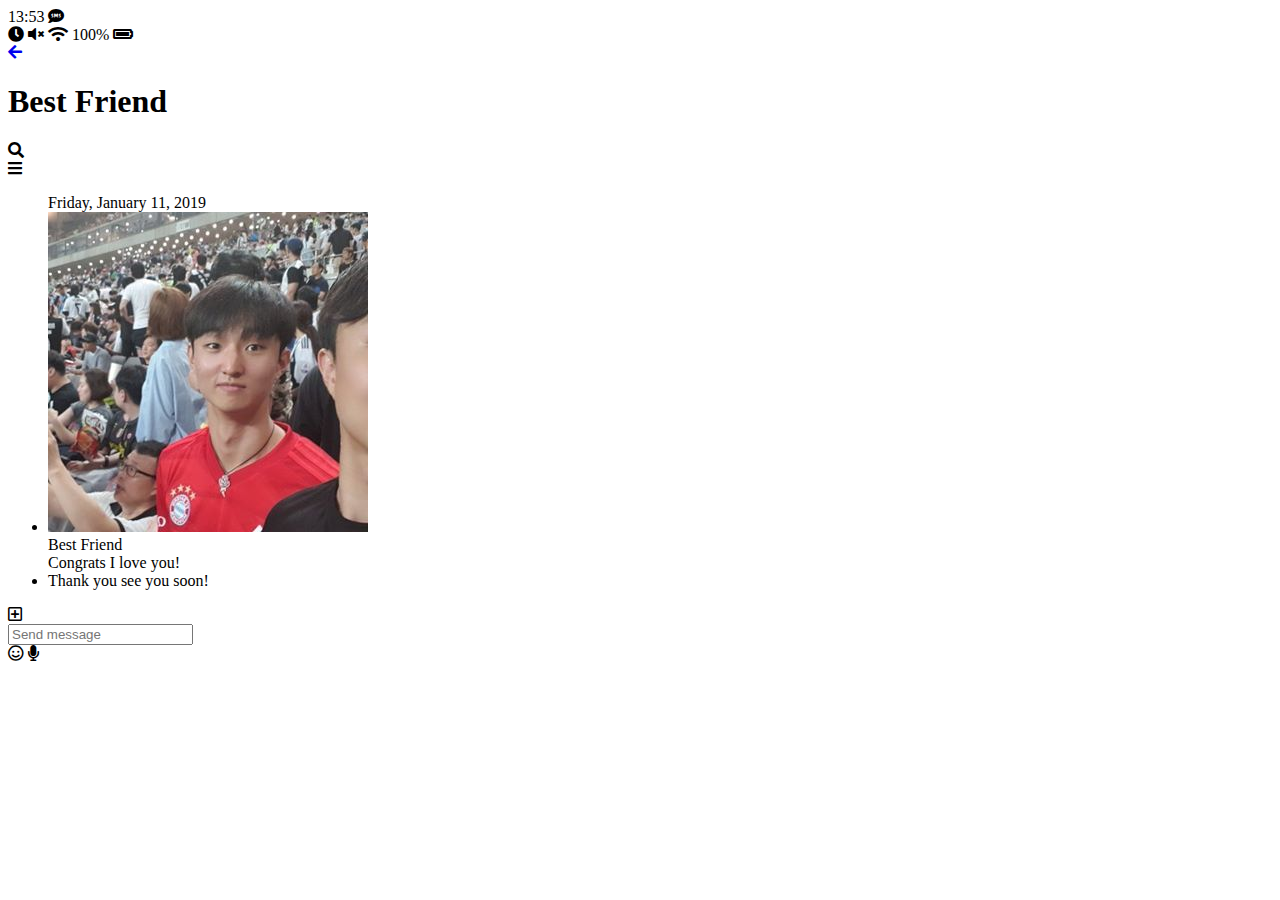
==== chat.html @ b1087396 "css 시작! reset사용법" ====
<!DOCTYPE html>
<html lang="en">
  <head>
    <meta charset="UTF-8" />
    <meta name="viewport" content="width=device-width, initial-scale=1.0" />
    <meta http-equiv="X-UA-Compatible" content="ie=edge" />
    <link rel="stylesheet" href="css/style.css" />
    <title>Chat</title>
    <link rel="stylesheet"
    href="https://use.fontawesome.com/releases/v5.9.0/css/all.css"
  </head>
  <body>
    <div class="status-bar">
      <div class="status-bar__column">
        <span class="status-bar__clock">13:53</span>
        <i class="fas fa-sms"></i>
      </div>
      <div class="status-bar__column">
        <i class="fas fa-clock"></i>
        <i class="fas fa-volume-mute"></i>
        <i class="fas fa-wifi"></i>
        <span class="status-bar__battery-level">100%</span>
        <i class="fas fa-battery-full"></i>
      </div>
    </div>
    <header class="header">
      <span class="header__header-column">
        <a href="index.html" class="header__back- btn">
          <i class="fas fa-arrow-left 2x"></i>
        </a>
        <h1 class="header__title">Best Friend</h1>
      </span>
      <div class="header__header-column">
        <span class="header__icon">
          <i class="fas fa-search"></i>
        </span>
        <div class="header__icon">
          <i class="fas fa-bars"></i>
        </div>
      </div>
    </header>
    <main class="chat">
      <ul class="chat__messages">
        <span class="chat__timestamp">Friday, January 11, 2019</span>
        <li class="incoming-message message">
          <img src="images/avatar.jpg" class="g-avatar message-avatar" />
          <div class="message__content">
            <span class="message__author">Best Friend</span>
            <div class="message__bubble">
              Congrats I love you!
            </div>
          </div>
          <span class="message__timestamp"></span>
        </li>
        <li class="incoming-message message">
          <div class="message__Content">
            <span class="message__timestamp"></span>
            <div class="message__bubble">
              Thank you see you soon!
            </div>
          </div>
        </li>
      </ul>
    </main>
    <div class="chat__write">
      <div class="chat_write-column">
        <i class="far fa-plus-square"></i>
      </div>
      <div class="chat_write-column">
        <input
          type="text"
          placeholder="Send message"
          class="chat__write-input"
        />
      </div>
      <div class="chat_write-column">
        <span class="chat__write-icon">
          <i class="far fa-smile"></i>
        </span>
        <span class="chat__write-icon">
          <i class="fas fa-microphone"></i>
        </span>
      </div>
    </div>
  </body>
</html>
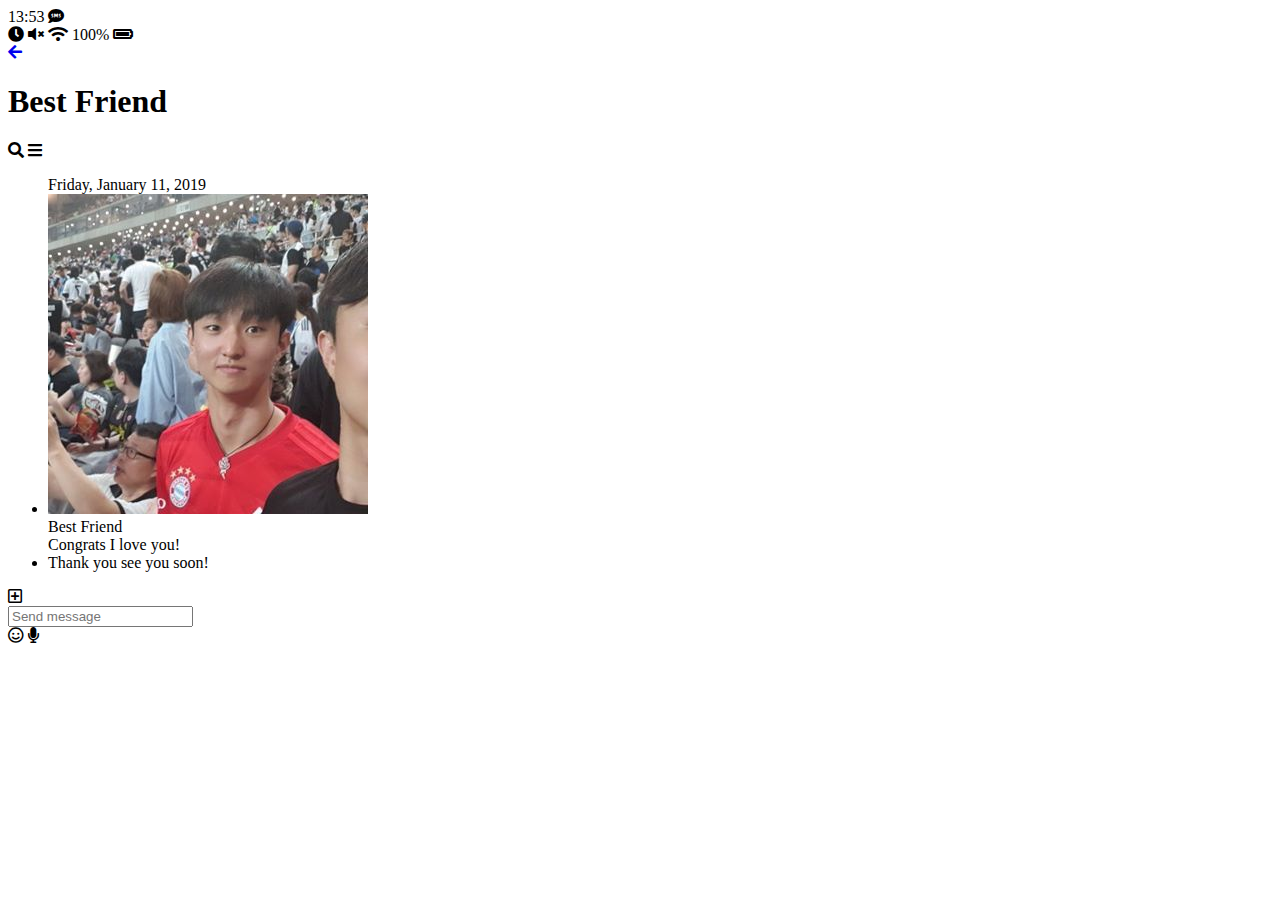
==== commit ba6dac77: "header파일 수정" ====
--- a/chat.html
+++ b/chat.html
@@ -6,6 +6,10 @@
     <meta http-equiv="X-UA-Compatible" content="ie=edge" />
     <link rel="stylesheet" href="css/style.css" />
     <title>Chat</title>
+    <link
+      href="https://fonts.googleapis.com/css?family=Open+Sans&display=swap"
+      rel="stylesheet"
+    />
     <link rel="stylesheet"
     href="https://use.fontawesome.com/releases/v5.9.0/css/all.css"
   </head>
@@ -25,8 +29,8 @@
     </div>
     <header class="header">
       <span class="header__header-column">
-        <a href="index.html" class="header__back- btn">
-          <i class="fas fa-arrow-left 2x"></i>
+        <a href="index.html" class="header__back-btn">
+          <i class="fas fa-arrow-left"></i>
         </a>
         <h1 class="header__title">Best Friend</h1>
       </span>
@@ -34,9 +38,9 @@
         <span class="header__icon">
           <i class="fas fa-search"></i>
         </span>
-        <div class="header__icon">
+        <span class="header__icon">
           <i class="fas fa-bars"></i>
-        </div>
+        </span>
       </div>
     </header>
     <main class="chat">
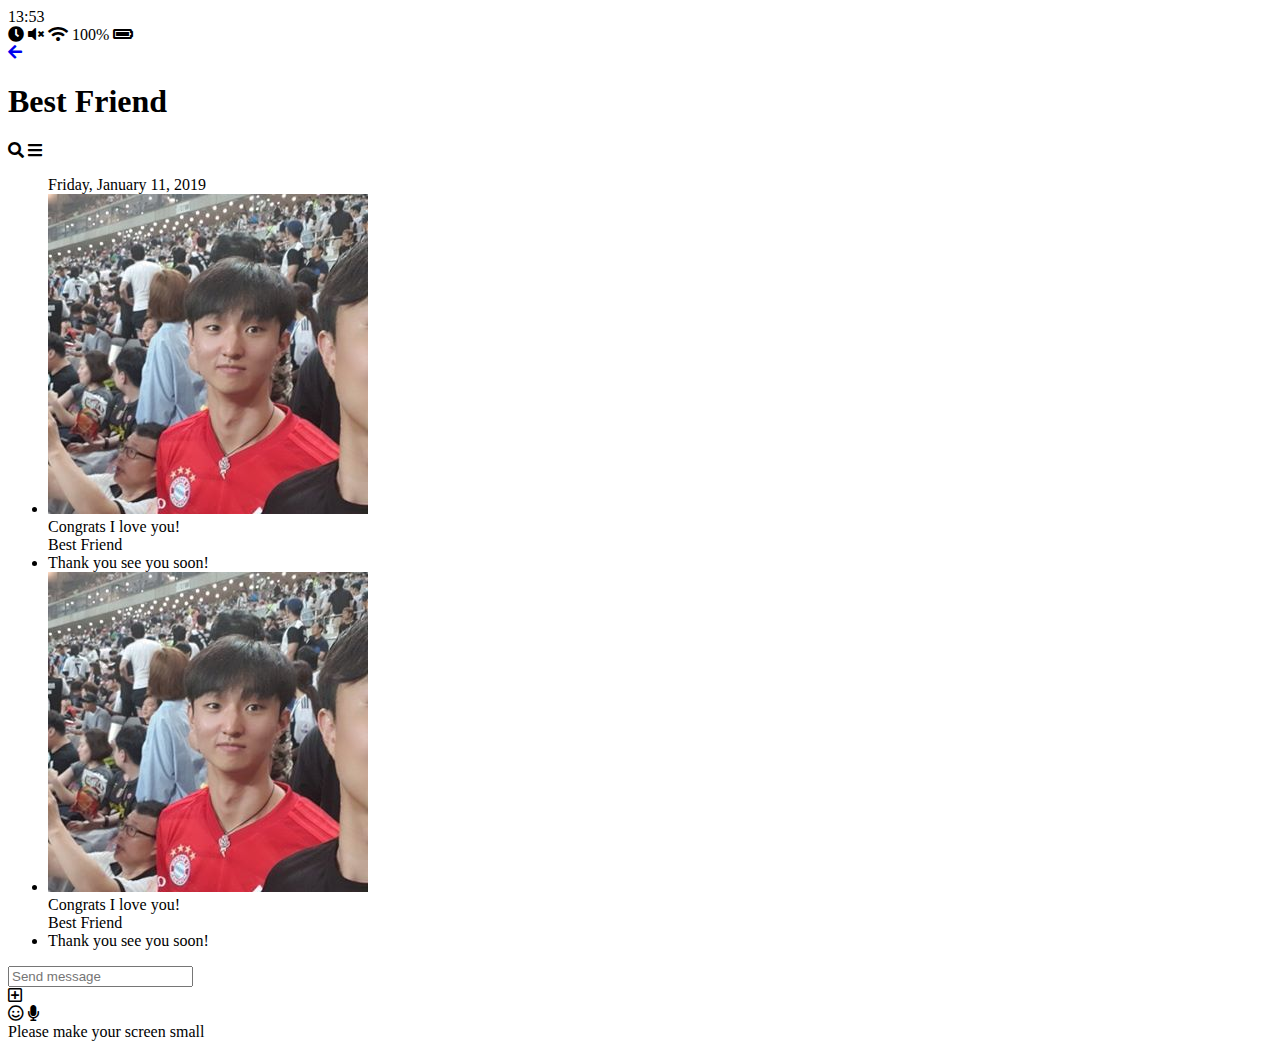
==== commit f17d6500: "ㅑㅏㅏ" ====
--- a/chat.html
+++ b/chat.html
@@ -13,52 +13,67 @@
     <link rel="stylesheet"
     href="https://use.fontawesome.com/releases/v5.9.0/css/all.css"
   </head>
-  <body>
-    <div class="status-bar">
-      <div class="status-bar__column">
-        <span class="status-bar__clock">13:53</span>
-        <i class="fas fa-sms"></i>
+  <body class="chats-body">
+    <div class="header-wrapper">
+      <div class="status-bar">
+        <div class="status-bar__column">
+          <span class="status-bar__clock">13:53</span>
+        </div>
+        <div class="status-bar__column">
+          <i class="fas fa-clock"></i>
+          <i class="fas fa-volume-mute"></i>
+          <i class="fas fa-wifi"></i>
+          <span class="status-bar__battery-level">100%</span>
+          <i class="fas fa-battery-full"></i>
+        </div>
       </div>
-      <div class="status-bar__column">
-        <i class="fas fa-clock"></i>
-        <i class="fas fa-volume-mute"></i>
-        <i class="fas fa-wifi"></i>
-        <span class="status-bar__battery-level">100%</span>
-        <i class="fas fa-battery-full"></i>
-      </div>
+      <header class="header">
+        <span class="header__header-column">
+          <a href="index.html" class="header__back-btn">
+            <i class="fas fa-arrow-left"></i>
+          </a>
+          <h1 class="header__title">Best Friend</h1>
+        </span>
+        <div class="header__header-column">
+          <span class="header__icon">
+            <i class="fas fa-search"></i>
+          </span>
+          <span class="header__icon">
+            <i class="fas fa-bars"></i>
+          </span>
+        </div>
+      </header>
     </div>
-    <header class="header">
-      <span class="header__header-column">
-        <a href="index.html" class="header__back-btn">
-          <i class="fas fa-arrow-left"></i>
-        </a>
-        <h1 class="header__title">Best Friend</h1>
-      </span>
-      <div class="header__header-column">
-        <span class="header__icon">
-          <i class="fas fa-search"></i>
-        </span>
-        <span class="header__icon">
-          <i class="fas fa-bars"></i>
-        </span>
-      </div>
-    </header>
-    <main class="chat">
+    <main class="chat-screen">
       <ul class="chat__messages">
         <span class="chat__timestamp">Friday, January 11, 2019</span>
         <li class="incoming-message message">
-          <img src="images/avatar.jpg" class="g-avatar message-avatar" />
+          <img src="images/avatar.jpg" class="message-avatar" />
           <div class="message__content">
-            <span class="message__author">Best Friend</span>
             <div class="message__bubble">
               Congrats I love you!
             </div>
+            <span class="message__author">Best Friend</span>
           </div>
-          <span class="message__timestamp"></span>
+        </li>
+        <li class="sent-message message">
+          <div class="message__content">
+            <div class="message__bubble">
+              Thank you see you soon!
+            </div>
+          </div>
         </li>
         <li class="incoming-message message">
-          <div class="message__Content">
-            <span class="message__timestamp"></span>
+          <img src="images/avatar.jpg" class="message-avatar" />
+          <div class="message__content">
+            <div class="message__bubble">
+              Congrats I love you!
+            </div>
+            <span class="message__author">Best Friend</span>
+          </div>
+        </li>
+        <li class="sent-message message">
+          <div class="message__content">
             <div class="message__bubble">
               Thank you see you soon!
             </div>
@@ -66,18 +81,17 @@
         </li>
       </ul>
     </main>
-    <div class="chat__write">
-      <div class="chat_write-column">
+    <div class="chat__write--container">
+      <input
+        type="text"
+        class="chat__write"
+        placeholder="Send message"
+        class="chat__write-input"
+      />
+      <div class="chat__icon-left chat__icon">
         <i class="far fa-plus-square"></i>
       </div>
-      <div class="chat_write-column">
-        <input
-          type="text"
-          placeholder="Send message"
-          class="chat__write-input"
-        />
-      </div>
-      <div class="chat_write-column">
+      <div class="chat__icon-right chat__icon">
         <span class="chat__write-icon">
           <i class="far fa-smile"></i>
         </span>
@@ -86,5 +100,10 @@
         </span>
       </div>
     </div>
+    <div class="bigScreen">
+      <span class="bigScreen__text">
+        Please make your screen small
+      </span>
+    </div>
   </body>
 </html>
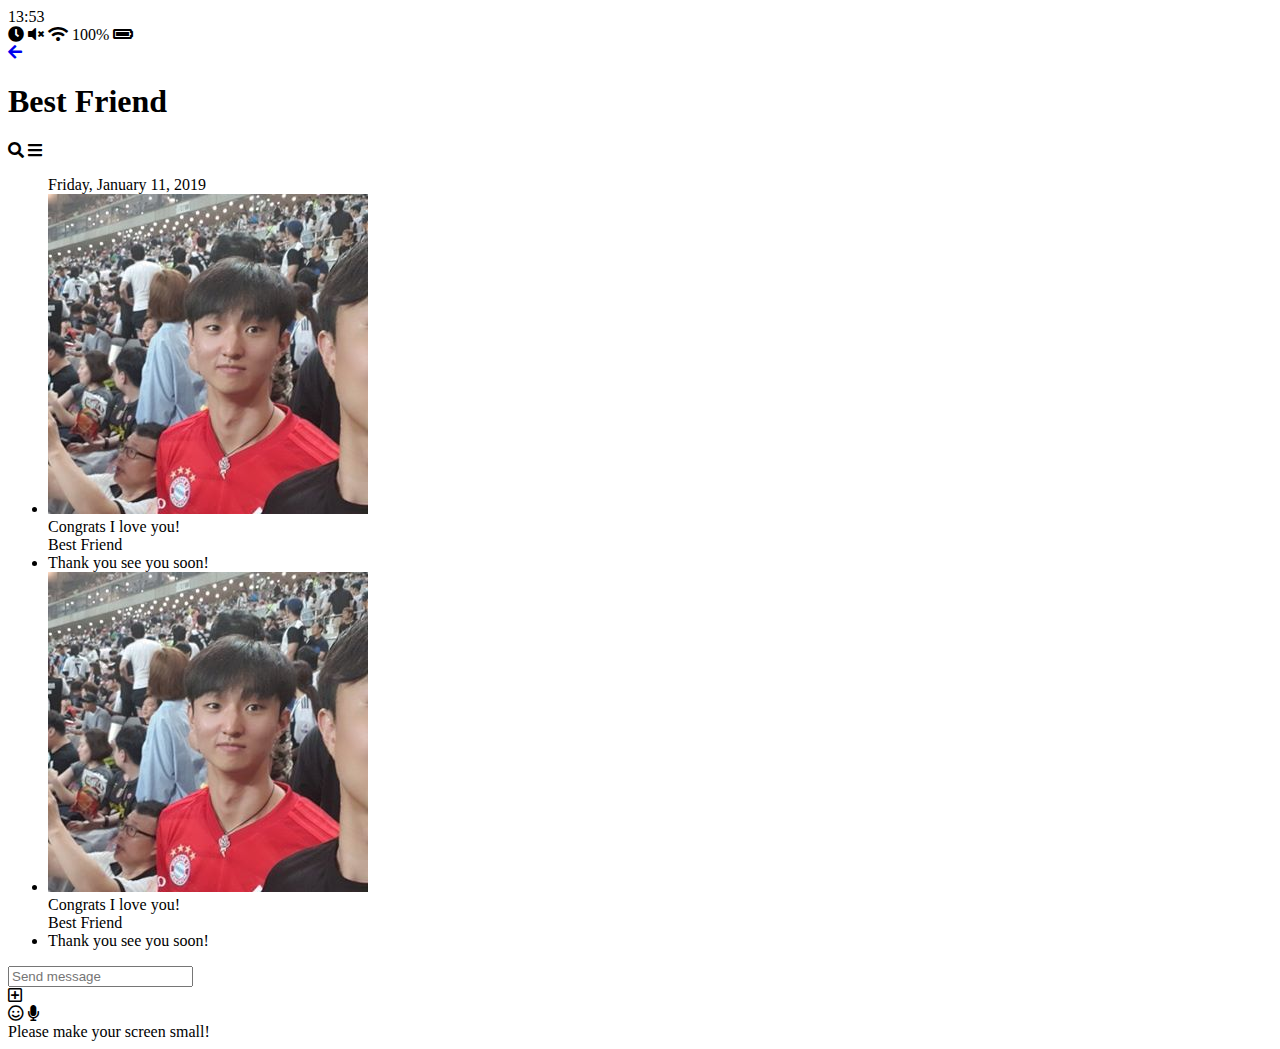
==== commit 879c2e53: "! 로 바깟어" ====
--- a/chat.html
+++ b/chat.html
@@ -102,7 +102,7 @@
     </div>
     <div class="bigScreen">
       <span class="bigScreen__text">
-        Please make your screen small
+        Please make your screen small!
       </span>
     </div>
   </body>
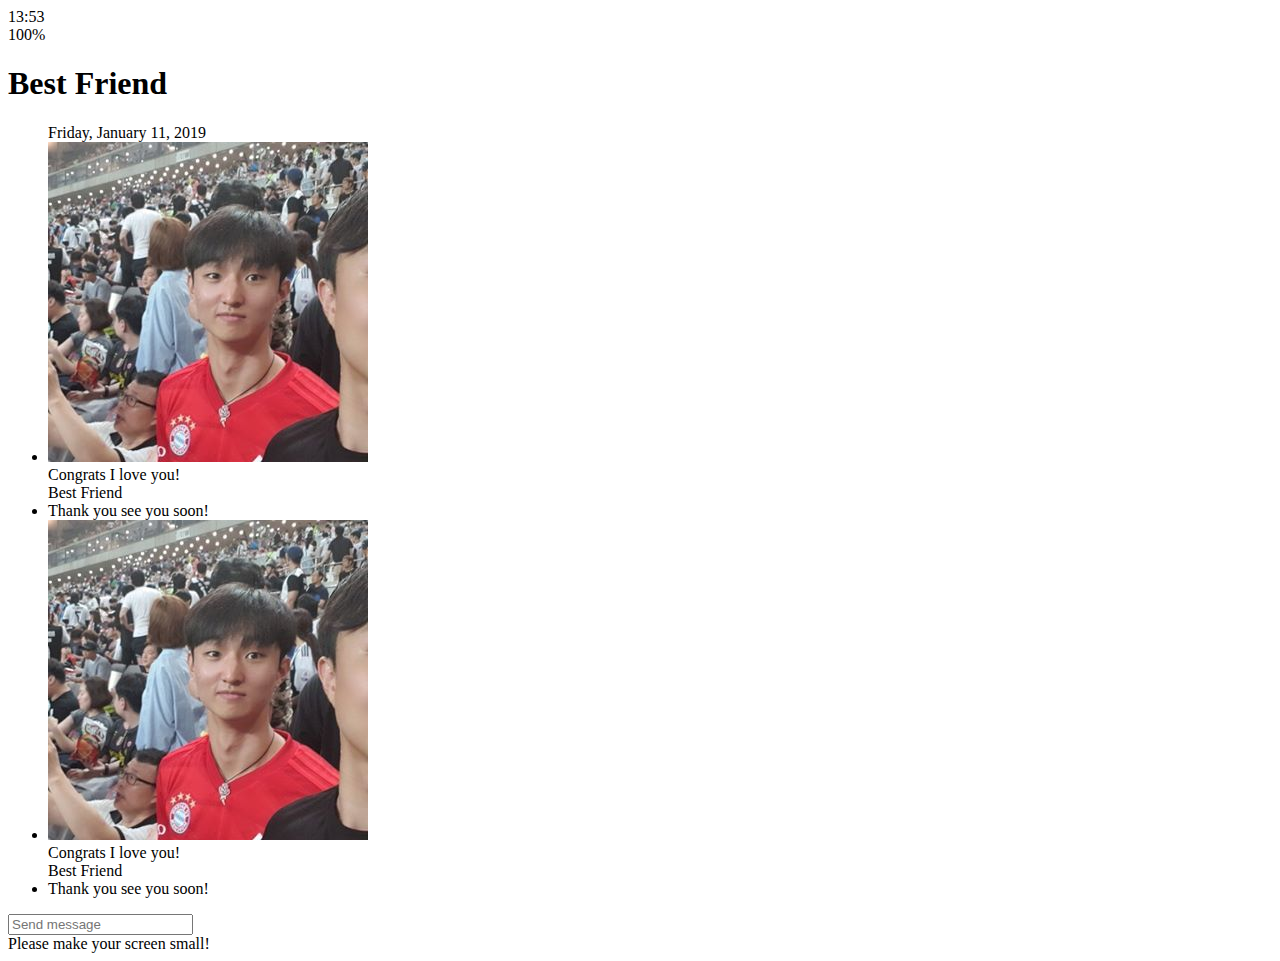
==== commit d0d02108: "new" ====
--- a/chat.html
+++ b/chat.html
@@ -10,8 +10,12 @@
       href="https://fonts.googleapis.com/css?family=Open+Sans&display=swap"
       rel="stylesheet"
     />
-    <link rel="stylesheet"
-    href="https://use.fontawesome.com/releases/v5.9.0/css/all.css"
+    <link
+      rel="stylesheet"
+      href="https://use.fontawesome.com/releases/v5.7.2/css/all.css"
+      integrity="sha384-fnmOCqbTlWIlj8LyTjo7mOUStjsKC4pOpQbqyi7RrhN7udi9RwhKkMHpvLbHG9Sr"
+      crossorigin="anonymous"
+    />
   </head>
   <body class="chats-body">
     <div class="header-wrapper">
